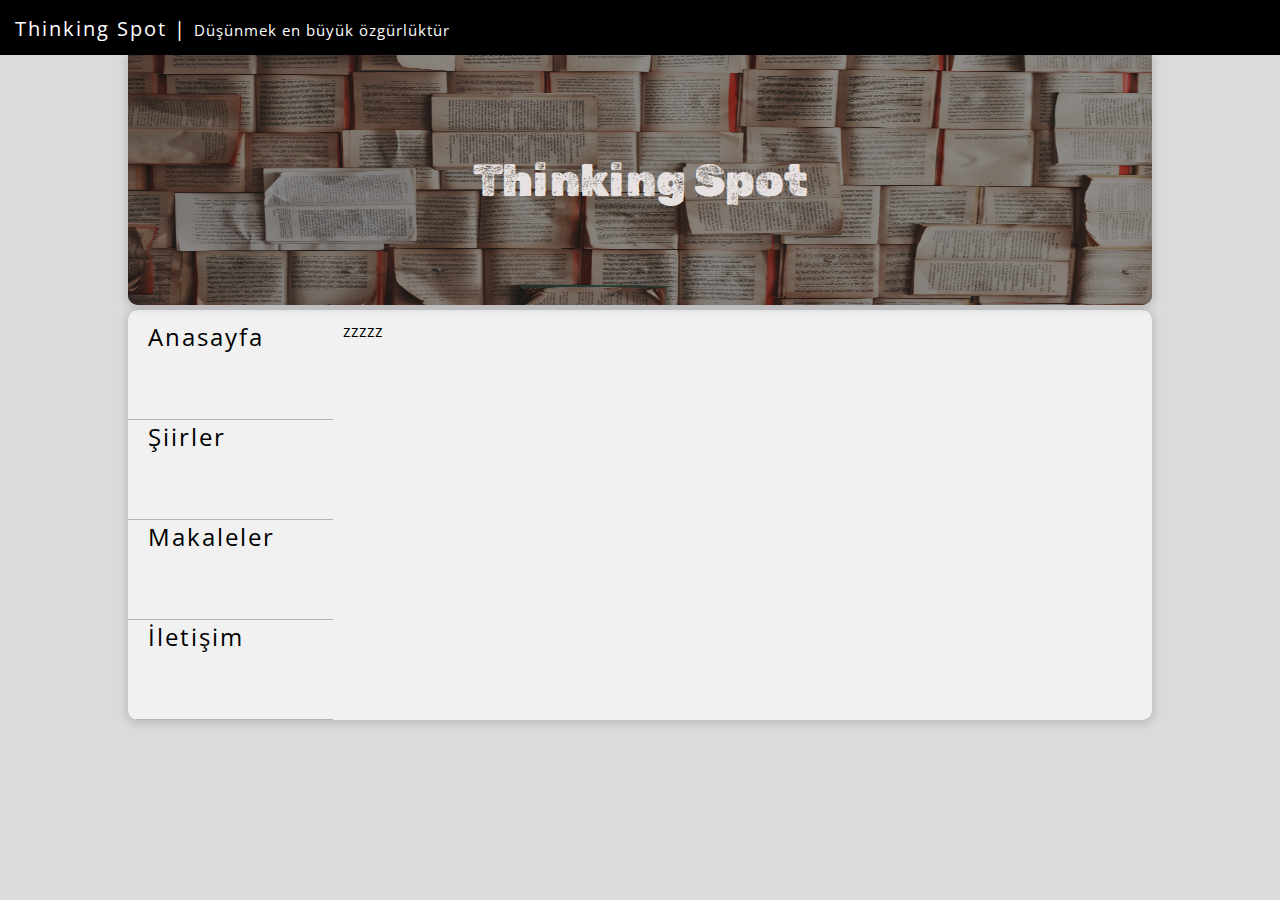
==== genel/menu.html @ 1cd01fef "Add files via upload" ====
<!DOCTYPE html>
<html lang="en">
<head>
	<meta charset="UTF-8">
	<title> Anasayfa </title>
	<link rel="stylesheet" href="style.css">

	<link rel="preconnect" href="https://fonts.googleapis.com">
	<link rel="preconnect" href="https://fonts.gstatic.com" crossorigin>
	<link href="https://fonts.googleapis.com/css2?family=Ibarra+Real+Nova&family=Open+Sans:wght@300;400&display=swap" rel="stylesheet">
	
	<link rel="stylesheet" href="https://use.fontawesome.com/releases/v5.0.13/css/all.css" integrity="sha384-DNOHZ68U8hZfKXOrtjWvjxusGo9WQnrNx2sqG0tfsghAvtVlRW3tvkXWZh58N9jp" crossorigin="anonymous">

	<link rel="preconnect" href="https://fonts.googleapis.com">
	<link rel="preconnect" href="https://fonts.gstatic.com" crossorigin>
	<link href="https://fonts.googleapis.com/css2?family=Aboreto&family=Ibarra+Real+Nova:ital,wght@0,400;1,500&family=Rubik+Dirt&display=swap" rel="stylesheet">

</head>
<body>
	
	<div id="social"> 

	<font> Thinking Spot | <span> Düşünmek en büyük özgürlüktür </span></font>

	
	<a href="menu.html"> <i class="fas fa-home"></i> </a>
	<a href="index.html"> <i class="fab fa-instagram"></i> </a>
	<a href="index.html"> <i class="fab fa-twitter"></i> </a>
	<a href="index.html"> <i class="fab fa-discord"></i> </a>
	


	</div>

	<div id="container">

		<header>
		<img id="headerResim" src="img/book.jpg">
		<div id="centered">Thinking Spot</div>
		 
		  </header>

		<section>
			
			<nav> 

				<ul>
					<li><a href="menu.html"><font size="5">Anasayfa</font></a> </li>
					<li><a href="siirler.html"><font size="5">Şiirler</font></a> </li>
					<li><a href="makaleler.html"><font size="5">Makaleler</font></a> </li>
					<li><a href="../ilet/index.html"><font size="5">İletişim</font></a> </li>
				</ul>

			</nav>

			<main>
			zzzzz
			
			</main>
		
		</section>



	</div>


</body>
</html>
---- genel/style.css ----
*{
	box-sizing:  border-box;
}

body {
	margin:0;
	padding:0;
	background-color: #dbdbdb;
	
	font-family: 'Ibarra Real Nova', serif;
	font-family: 'Open Sans', sans-serif;
}

#social {
	background-color: black;
	color: white;
	height: 55px;
	width: 100%;
	position:  sticky;
	lop: 0;
	z-index: 1;
	font-size: 20px;
	text-align: right;
	padding: 15px;
}

font{
	float: left;
	letter-spacing: 2px;
}

span{
	font-size: 15px;
	letter-spacing: 1px;
}

#social> i{
	margin-right: 15px;
}

#social> a:hover{
	opacity: 0.6;

}
i {
	color: whitesmoke;
}

#container{
	width: 80%;
	margin: auto;
	height: auto;
}
	
#container {
	width: 80%;
    margin:auto;
    height:auto;
}

header{
	width: 100%;
	height: 250px;
	box-shadow: 0 2px 8px 2px rgba(20,23,28, .15);
	border-bottom-left-radius: 10px;
	border-bottom-right-radius: 10px;
	position: relative;
	color: #E7E2E1;
	font-family: 'Aboreto', cursive;
	font-family: 'Ibarra Real Nova', serif;
	font-family: 'Rubik Dirt', cursive;
	font-size: 45px;
	background-color: black;
	margin-bottom: 5px;
}


#headerResim{
	width: 100%;
	height: 250px;
	border-bottom-left-radius: 10px;
	border-bottom-right-radius: 10px;
	opacity:  0.6;
}

#centered{
	position: absolute;
	top: 50%;
	left: 50%;
	transform:  translate(-50%, -50%);

}

section {
	width: 100%;
	height: auto;
	background-color: #f1f1f1;
	border-top-left-radius: 10px;
	border-top-right-radius: 10px;
	border-bottom-left-radius: 10px;
	border-bottom-right-radius: 10px;
	box-shadow: 0 2px 8px 2px rgba(20,23,28, .15);
	margin top: 15px;
	overflow: auto;
}

nav{
	width: 20%;
	float: left;
	margin-top: 10px;
	height: auto;
}

nav ul{
	with: auto;
	height: 100%;
	margin: 0;
	padding: 0;

}

nav li{
	list-style-type: none;
}

nav li a {
	height: 100px;
	line line-height: 100px;
	text-decoration: none;
	color: black;
	border-bottom: 1px solid #b4b4b4;
	padding-left: 20px;
	display: block;
	text-align: left;
}

nav li a:hover {
	color: whitesmoke;
	background-color: #adadad;
}

i {
	margin-right: 10px;
}

a {
	color: black;

}

main{
	float: left;
	height: auto;
	width: 80%;
	padding: 10px;

}

.icerik{
	width: 48%;
	height: auto;
	display: inline-block;
	margin-right: 10px;
	margin-left: 10px;
	border-radius: 10px;
	box-shadow: 0 2px 8px 2px rgba(20,23,28, .15);
}
.demokra{
	width: 125%;
	height: auto;
	display: inline-block;
	margin-right: 15px;
	border-radius: 10px;
	box-shadow: 0 2px 8px 2px rgba(20,23,28, .15);
}

.rsm{

	width: 100%;
	height: 350px;
	border-top-left-radius: 10px;
	border-top-right-radius: 10px;
	border-bottom-left-radius: 10px;
	border-bottom-right-radius: 10px;
}

h5{
	margin: 10px;
	font-size: 30px;
}

.icerikText{
	margin: 10px;
}

.devam2{
	display: block;
	width: 145px;
	height: auto;
	text-align: center;
		font-size: 18px;
	color: black;
	margin: 15px;
	border-radius: 10px;
	background-color: lightgrey;

}

.devam1:hover {
	opacity: 0.8;
}
.devam2:hover {
	opacity: 0.8;
}


h6 {
  text-align:right;
  font-size: 22px;
  margin: 10px;
}

h4 {
	font-size: 20px;
}
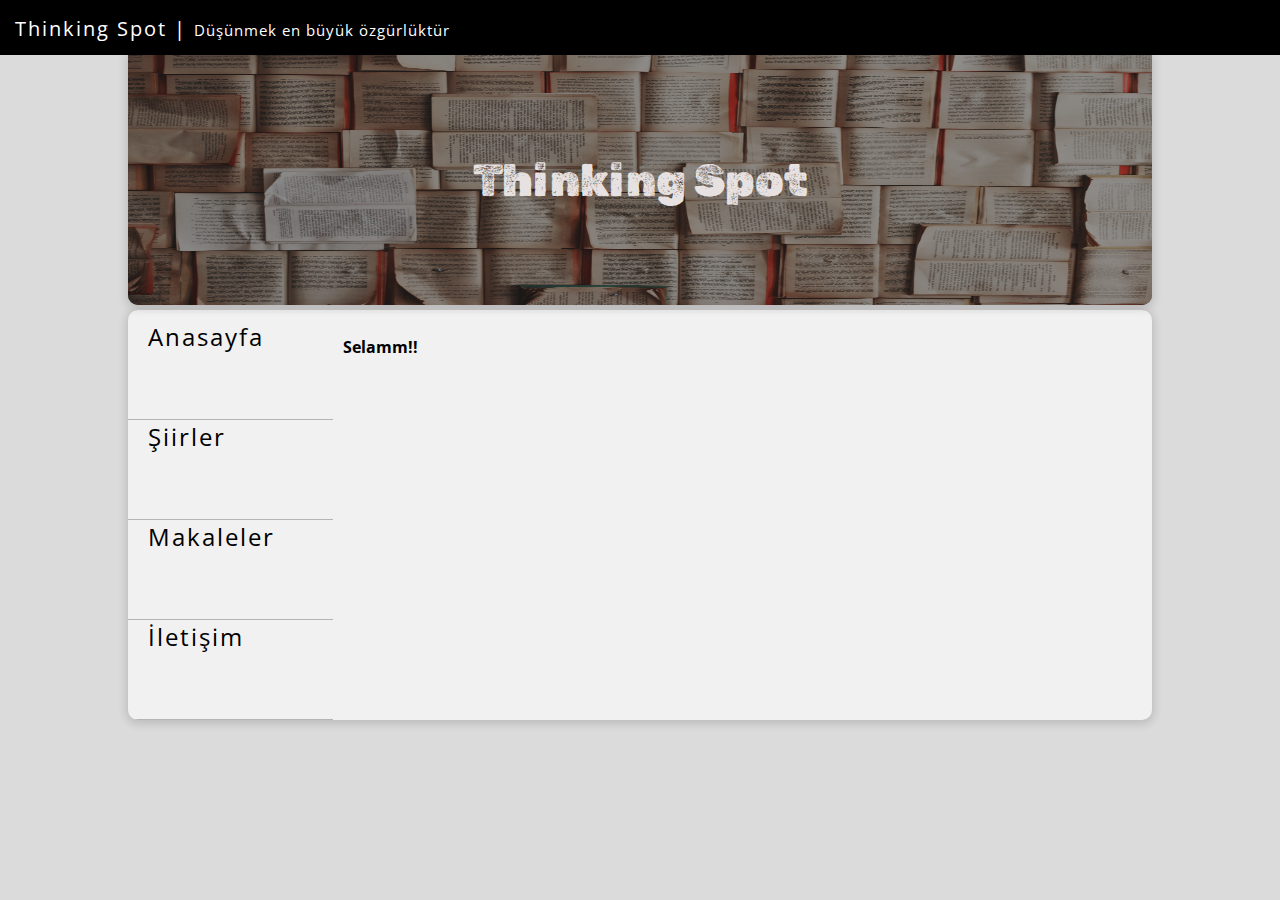
==== commit 4d9ab1ce: "Update menu.html" ====
--- a/genel/menu.html
+++ b/genel/menu.html
@@ -54,7 +54,7 @@
 			</nav>
 
 			<main>
-			zzzzz
+			<p><b> Selamm!! </b></p>
 			
 			</main>
 		
@@ -66,4 +66,4 @@
 
 
 </body>
-</html>+</html>
